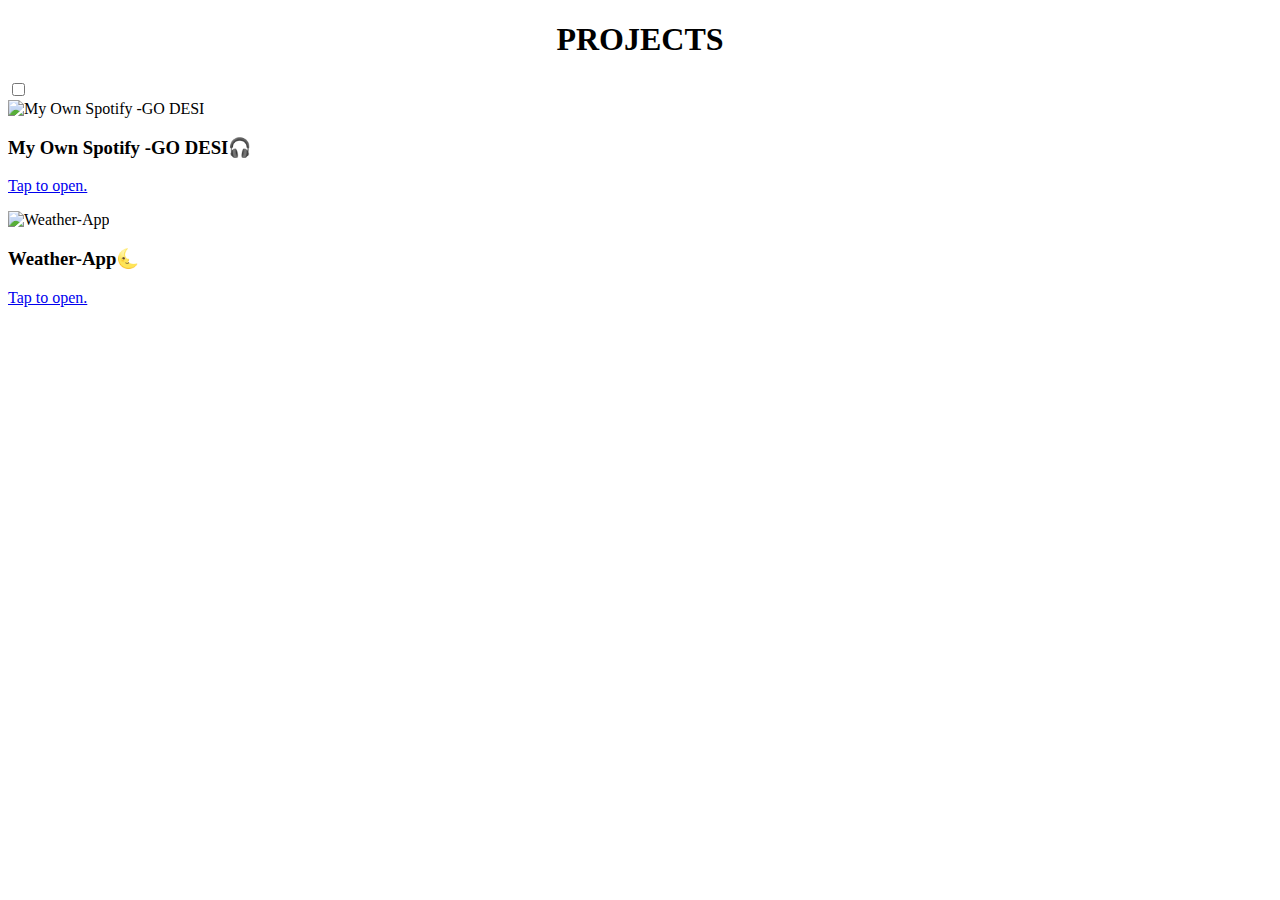
==== projects.html @ ee28595d "Create projects.html" ====
<!DOCTYPE html>
<html lang="en">
<head>
    <meta charset="UTF-8">
    <meta name="viewport" content="width=device-width, initial-scale=1.0">
    <title>Document</title>
  
    <link rel="stylesheet" type="text/css" href="style.css">
</head>
<body>
    <main>
        <h1 style="text-align: center;">PROJECTS</h1>
        <label class="switch">
            <input type="checkbox" id="theme-toggle">
            <span class="slider round"></span>
        </label>

        <div class="container">
            <!-- Card with image and content -->
            <div class="card1">
                <div class="card-background">
                    <img src="/video/image/Screenshot 2024-03-20 141438.png" alt="My Own Spotify -GO DESI">
                    <div class="overlay"></div>
                </div>
                <div class="card-content">
                    <h3>My Own Spotify -GO DESI🎧</h3>
                    <p><a href="https://khushisingh2911.github.io/GoDesi/">Tap to open.</a></p>

                </div>
            </div>
            <!-- Another card -->
            <div class="card1">
                <div class="card-background">
                    <img src="/video/image/Screenshot 2024-03-21 120317.png" alt="Weather-App">
                    <div class="overlay"></div>
                </div>
                <div class="card-content">
                    <h3>Weather-App🌜</h3>
                    <p><a href="https://khushisingh2911.github.io/Weather-App/">Tap to open.</a></p>

                </div>
            </div>
        </div>
    </main>
    <script src="/js/index.js"></script>
</body>
</html>
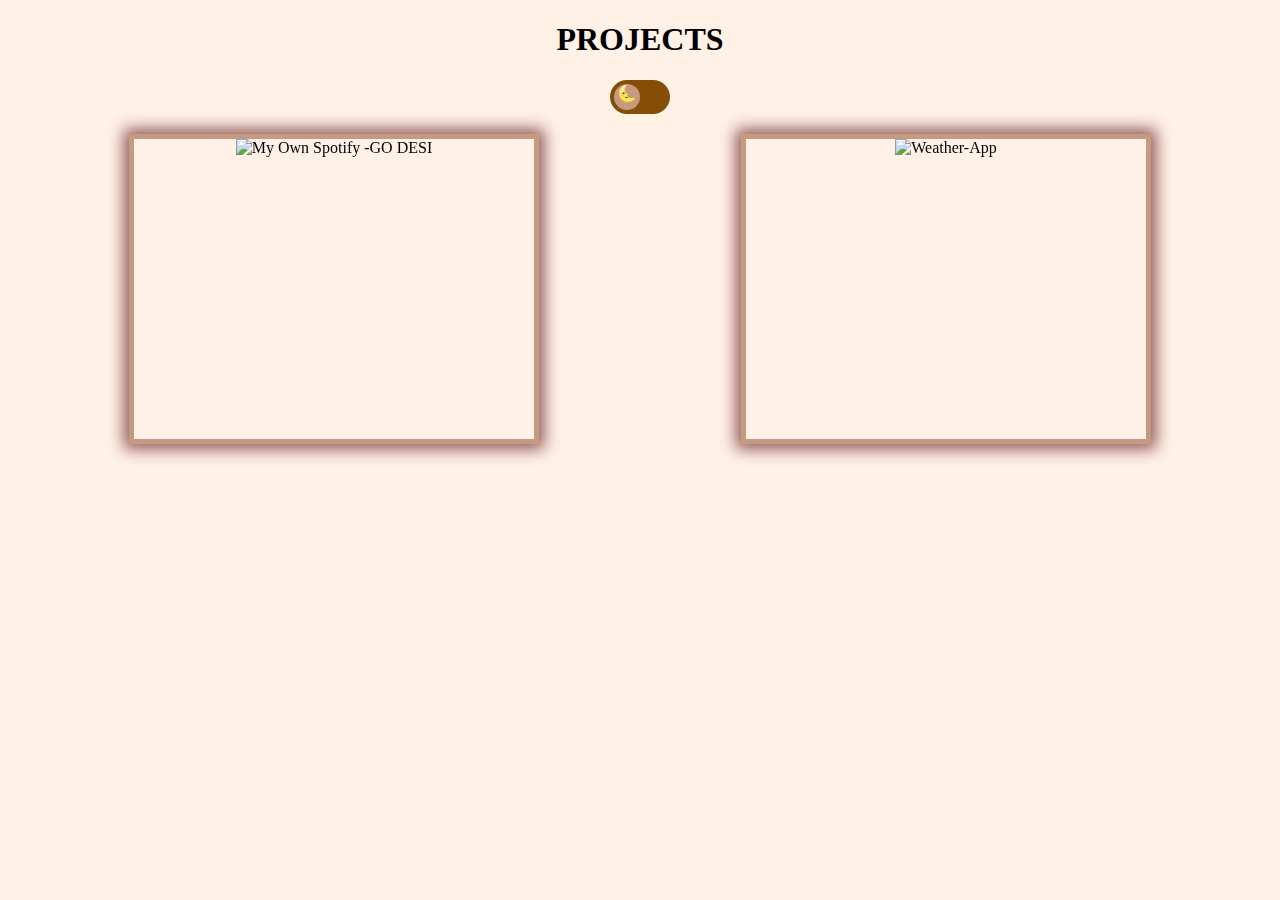
==== commit 517a9915: "Update projects.html" ====
--- a/projects.html
+++ b/projects.html
@@ -19,7 +19,7 @@
             <!-- Card with image and content -->
             <div class="card1">
                 <div class="card-background">
-                    <img src="/video/image/Screenshot 2024-03-20 141438.png" alt="My Own Spotify -GO DESI">
+                    <img src="Screenshot 2024-03-20 141438.png" alt="My Own Spotify -GO DESI">
                     <div class="overlay"></div>
                 </div>
                 <div class="card-content">
@@ -31,7 +31,7 @@
             <!-- Another card -->
             <div class="card1">
                 <div class="card-background">
-                    <img src="/video/image/Screenshot 2024-03-21 120317.png" alt="Weather-App">
+                    <img src="Screenshot 2024-03-21 120317.png" alt="Weather-App">
                     <div class="overlay"></div>
                 </div>
                 <div class="card-content">
@@ -42,6 +42,6 @@
             </div>
         </div>
     </main>
-    <script src="/js/index.js"></script>
+    <script src="index.js"></script>
 </body>
 </html>
--- a/style.css
+++ b/style.css
@@ -0,0 +1,462 @@
+nav {
+  display: flex;
+  justify-content: space-around;
+  align-items: center;
+  height: 90px;
+  background-color:  #eddcd2;
+  color:#854e06
+}
+body{
+  background-color:	 #fff1e6;
+  text-align: center;
+}
+nav ul {
+  display: flex;
+  justify-content: center;
+}
+h2,p{
+  text-align: center;
+}
+nav ul li {
+  list-style: none;
+  margin: 0 20px; /* Adjust margin to control spacing between list items */
+}
+.left{
+  font-size: 23px;
+}
+.first {
+  display: flex;
+  justify-content: space-around;
+  align-items: center;
+  margin: 23px 0;
+  gap: 30px; /* This will create space between the two sections */
+}
+
+.rightsection{
+  
+  padding: 1rem; /* This adds padding inside the sections */
+  flex-basis: 30%; /* This will define the initial size of the section */
+  box-sizing: border-box; /* This ensures the padding is included in the width */
+}
+  .leftsection {
+      background-color:  #fff1e6;
+  padding: 1rem; /* This adds padding inside the sections */
+  flex-basis: 50%; /* This will define the initial size of the section */
+  font-size: 35px;
+  box-sizing: border-box; /* This ensures the padding is included in the width */
+}
+@keyframes colorChange {
+  from { color:  #fff1e6; }
+  to { color: #c3aa9c; }
+}
+
+
+
+
+/* Apply the animation to a class */
+.leftsection {
+  animation-name: colorChange; /* Reference the name of the keyframes */
+  animation-duration: 2s; /* Set how long the animation takes */
+  animation-fill-mode: both; /* Keep the end state after the animation */
+}ul {
+  list-style: none;
+  padding: 0;
+  margin: 0;
+}
+
+/* Flexbox layout for the list */
+ul {
+  display: flex;
+  gap: 10px; /* Spacing between buttons */
+}
+
+/* Basic button styles */
+li a {
+  display: inline-block;
+  padding: 10px 20px;
+  background-color: #c59a81;
+
+  color: white;
+  text-decoration: none;
+  border-radius: 5px;
+  transition: background-color 0.3s;
+}
+
+/* Hover effect for buttons */
+li a:hover {
+  background-color: #854e06;
+  font-size: 0.9rem;
+}
+
+      /* CSS styles here */
+      .container {
+          display: flex;
+          justify-content: space-around;
+          margin: 20px;
+      }
+
+      /* Card Styles */
+
+.card-front h2 {
+  text-align: center;
+}
+
+/* If you also need to center the text vertically within the card front */
+.card-front {
+  display: flex;
+  flex-direction: column;
+  justify-content: center; /* This will center the content vertically */
+}
+
+/* Additional styles for the card to ensure proper layout */
+.card {
+  display: flex;
+  flex-direction: column;
+  height: 100%; /* Adjust this as necessary to your layout */
+
+    box-shadow: 0 0 15px 5px #905656;
+    margin: 100px;
+}
+
+/* Glow effect on hover */
+.card:hover {
+box-shadow: 0 0 15px 5px #905656; /* Glowing shadow effect */
+}
+.card1:hover {
+  box-shadow: 0 0 15px 5px #905656; /* Glowing shadow effect */
+  }
+  
+
+
+
+      .card h2 {
+          color: #854e06;
+          text-align: center;
+      }
+
+      .card ul {
+          
+          padding: 0;
+      }
+
+      .card ul li {
+          padding: 10px 0;
+         
+      }
+
+      .card ul li:last-child {
+          border-bottom: none;
+      }
+      footer {
+          background-color:  #eddcd2;
+          color: #854e06;
+          text-align: center;
+          padding: 20px;
+          position: relative;
+          bottom: 0;
+          width: 100%;
+      }
+      
+      /* Rest of your CSS ... */
+
+.container {
+  perspective: 1000px; /* This adds perspective to the container */
+}
+
+.card{
+  position: relative;
+  width: 200px; /* Adjust the width of the card */
+  height: 300px; /* Adjust the height of the card */
+  transition: transform 0.6s;
+  transform-style: preserve-3d;
+  cursor: pointer;
+}
+
+.card1{
+  position: relative;
+  width: 200px; /* Adjust the width of the card */
+  height: 300px; /* Adjust the height of the card */
+  transition: transform 0.6s;
+  transform-style: preserve-3d;
+  cursor: pointer;
+}
+
+/* This is the card's front styling */
+.card .card-front,
+.card .card-back {
+  position: absolute;
+  width: 100%;
+  height: 100%;
+  text-align: center;
+  backface-visibility: hidden; /* This hides the back side of the card when it is facing away */
+ 
+}
+.card1 .card1-front,
+.card1 .card1-back {
+  position: absolute;
+  width: 100%;
+  height: 100%;
+  text-align: center;
+  backface-visibility: hidden; /* This hides the back side of the card when it is facing away */}
+
+/* This is the card's back styling, which starts rotated 180 degrees */
+.card .card-back {
+  transform: rotateY(180deg);
+}
+
+/* Hover state - flip the card */
+.container .card:hover {
+  transform: rotateY(180deg);
+ 
+}
+
+
+/* Light Theme Styles 
+
+/* ...other light theme styles... */
+
+/* Dark Theme Styles */
+body.dark-theme {
+  background-color: #171c2d;
+  color: #586382;
+}
+
+body.dark-theme nav {
+  background-color: #171c2d;
+  color: #586382;
+}
+
+body.dark-theme footer {
+  background-color:#171c2d;
+  color: #586382;
+}
+
+
+
+
+body.dark-theme .leftsection {
+  background-color: #171c2d; /* Dark theme background color for left section */
+  color: #586382 !important; /* Use important sparingly */
+}
+
+body.dark-theme, body.light-theme {
+  font-size: 16px; /* This should be consistent */
+}
+
+
+
+
+/* Dark Theme Styles for the Right Navigation */
+body.dark-theme .right ul {
+  background-color: #171c2d; /* Dark background color for right nav */
+  /* Other dark theme styles if needed */
+}
+
+/* Glow effect on hover for each list item */
+body.dark-theme .right ul li:hover {
+  box-shadow: 0 0 10px #586382(255, 255, 255, 0.7);
+}
+
+/* Dark theme styles for navigation links */
+.dark-theme nav .right ul li a {
+  background-color: #171c2d;
+  color: #586382;
+  transition: box-shadow 0.3s ease-in-out; /* Smooth transition for the shadow */
+  padding: 10px 20px;
+  box-shadow: 0 0 5px #ffffff;
+  padding: 10px 20px;
+}
+
+
+/* Regular dark theme styles for the card */
+.container .card:hover {
+  transform: rotateY(180deg);
+
+}
+
+/* D/* Dark Theme Styles */
+body.dark-theme .container .card {
+  background-color: #171c2d; /* Dark theme background color for cards */
+  color: #586382; /* Text color for cards */
+  border: 2px solid #586382; /* Dark theme border color for cards */
+  box-shadow: 0 0 15px rgba(255, 255, 255, 0.7); /* Subtle white glow for cards */
+  transition: box-shadow 0.3s ease-in-out, transform 0.6s; /* Smooth transitions for shadow and flip */
+}
+/* Dark Theme Styles */
+body.dark-theme .container .card h2,
+body.dark-theme .container .card p {
+  color: white; /* This will set the text color to white for h2 and p tags inside cards */
+}
+
+/* Additional hover effect for dark theme */
+body.dark-theme .container .card:hover {
+  box-shadow: 0 0 15px rgba(88, 99, 130, 0.7); /* Brighter glow on hover with adjusted color */
+  /* Ensure transform is included if it's not flipping */
+  transform: rotateY(180deg); /* For flip effect on hover */
+}
+
+
+/* Dark Theme Styles for Card Hover */
+
+/* Existing CSS */
+/* ... */
+
+/* Style the switch */
+.switch {
+  position: relative;
+  display: inline-block;
+  width: 60px;
+  height: 34px;
+}
+
+/* Hide the checkbox */
+.switch input {
+  opacity: 0;
+  width: 0;
+  height: 0;
+}
+
+/* The slider */
+.switch .slider {
+  position: absolute;
+  cursor: pointer;
+  top: 0;
+  bottom: 0;
+  left: 0;
+  right: 0;
+  background-color: #854e06;
+  transition: .4s;
+  border-radius: 34px;
+}
+
+.switch .slider:before {
+  position: absolute;
+  content: "🌜";
+  height: 26px;
+  width: 26px;
+  left: 4px;
+  bottom: 4px;
+  background-color: #c59a81;
+  transition: .4s;
+  border-radius: 50%;
+}
+.switch input:checked + .slider::before {
+  content: "🌞"; /* Sun emoji for light mode */
+  background-color: #ffd700; /* You can change this color to whatever you like */
+  /* Other styles if needed */
+}
+
+input:checked + .slider {
+  background-color: #586382;
+}
+
+input:focus + .slider {
+  box-shadow: 0 0 1px #586382;
+}
+
+input:checked + .slider:before {
+  transform: translateX(26px);
+}
+/* Hide skills list initially */
+.skills-list.hidden {
+  display: none;
+}
+
+/* Add your existing CSS styles here */
+.card1 {
+  position: relative;
+  width: 400px; /* Adjust card width as needed */
+  height: 300px; /* Adjust card height as needed */
+  overflow: hidden;
+  border: 5px solid #c59a81; /* Dark theme border color for cards */
+  box-shadow: 0 0 15px 5px #905656; /* Subtle white glow for cards */
+}
+
+.card1:hover {
+  box-shadow: 0 0 15px 10px #905656; /* Glow effect on hover with adjusted color and intensity */
+}
+
+
+.card-background {
+  position: relative;
+  width: 100%;
+  height: 100%;
+}
+
+.card-background img {
+  width: 100%;
+  height: 100%;
+  object-fit: cover;
+  filter: blur(0px); /* Initially no blur */
+  transition: filter 0.3s ease;
+ 
+ 
+}
+
+
+.overlay {
+  position: absolute;
+  top: 0;
+  left: 0;
+  width: 100%;
+  height: 100%;
+  background-color: rgba(0, 0, 0, 0.5); /* Semi-transparent overlay */
+  opacity: 0; /* Initially hidden */
+  transition: opacity 0.3s ease;
+}
+
+.card-content {
+  position: absolute;
+  bottom: 0;
+  left: 0;
+  width: 100%;
+  padding: 20px;
+  color: #fff; /* Text color */
+  transform: translateY(100%);
+  transition: transform 0.3s ease;
+  border-top-left-radius: 10px; /* Curve top-left corner */
+  border-top-right-radius: 10px; /* Curve top-right corner */
+}
+
+.card1:hover .card-background img {
+  filter: blur(5px); /* Add blur on hover */
+}
+
+.card1:hover .overlay {
+  opacity: 1; /* Show overlay on hover */
+}
+
+.card1:hover .card-content {
+  transform: translateY(0); /* Slide up content on hover */
+}
+/* Add your existing CSS styles here */
+
+
+body.dark-theme .container .card1 {
+  background-color: #171c2d; /* Dark theme background color for cards */
+  color: #586382; /* Text color for cards */
+  border: 10px solid #586382; /* Dark theme border color for cards */
+  box-shadow: 0 0 15px rgba(255, 255, 255, 0.7); /* Subtle white glow for cards */
+  position: relative;
+  width: 400px; /* Adjust card width as needed */
+  height: 300px; /* Adjust card height as needed */
+  overflow: hidden;
+  transition: box-shadow 0.3s ease-in-out, transform 0.6s; /* Smooth transitions for shadow and flip */
+}
+
+body.dark-theme .container .card:hover {
+  box-shadow: 0 0 15px rgba(88, 99, 130, 0.7); /* Brighter glow on hover with adjusted color */
+  /* Ensure transform is included if it's not flipping */
+  transform: rotateY(180deg); /* For flip effect on hover */
+}
+body.light-theme .container .card1 {
+  background-color: #854e06; /* Dark theme background color for cards */
+  color: #586382; /* Text color for cards */
+  border: 10px solid #905656; /* Dark theme border color for cards */
+  box-shadow: 0 0 15px #eddcd2(255, 255, 255, 0.7); /* Subtle white glow for cards */
+  position: relative;
+  width: 400px; /* Adjust card width as needed */
+  height: 300px; /* Adjust card height as needed */
+  overflow: hidden;
+  transition: box-shadow 0.3s ease-in-out, transform 0.6s; /* Smooth transitions for shadow and flip */
+}
